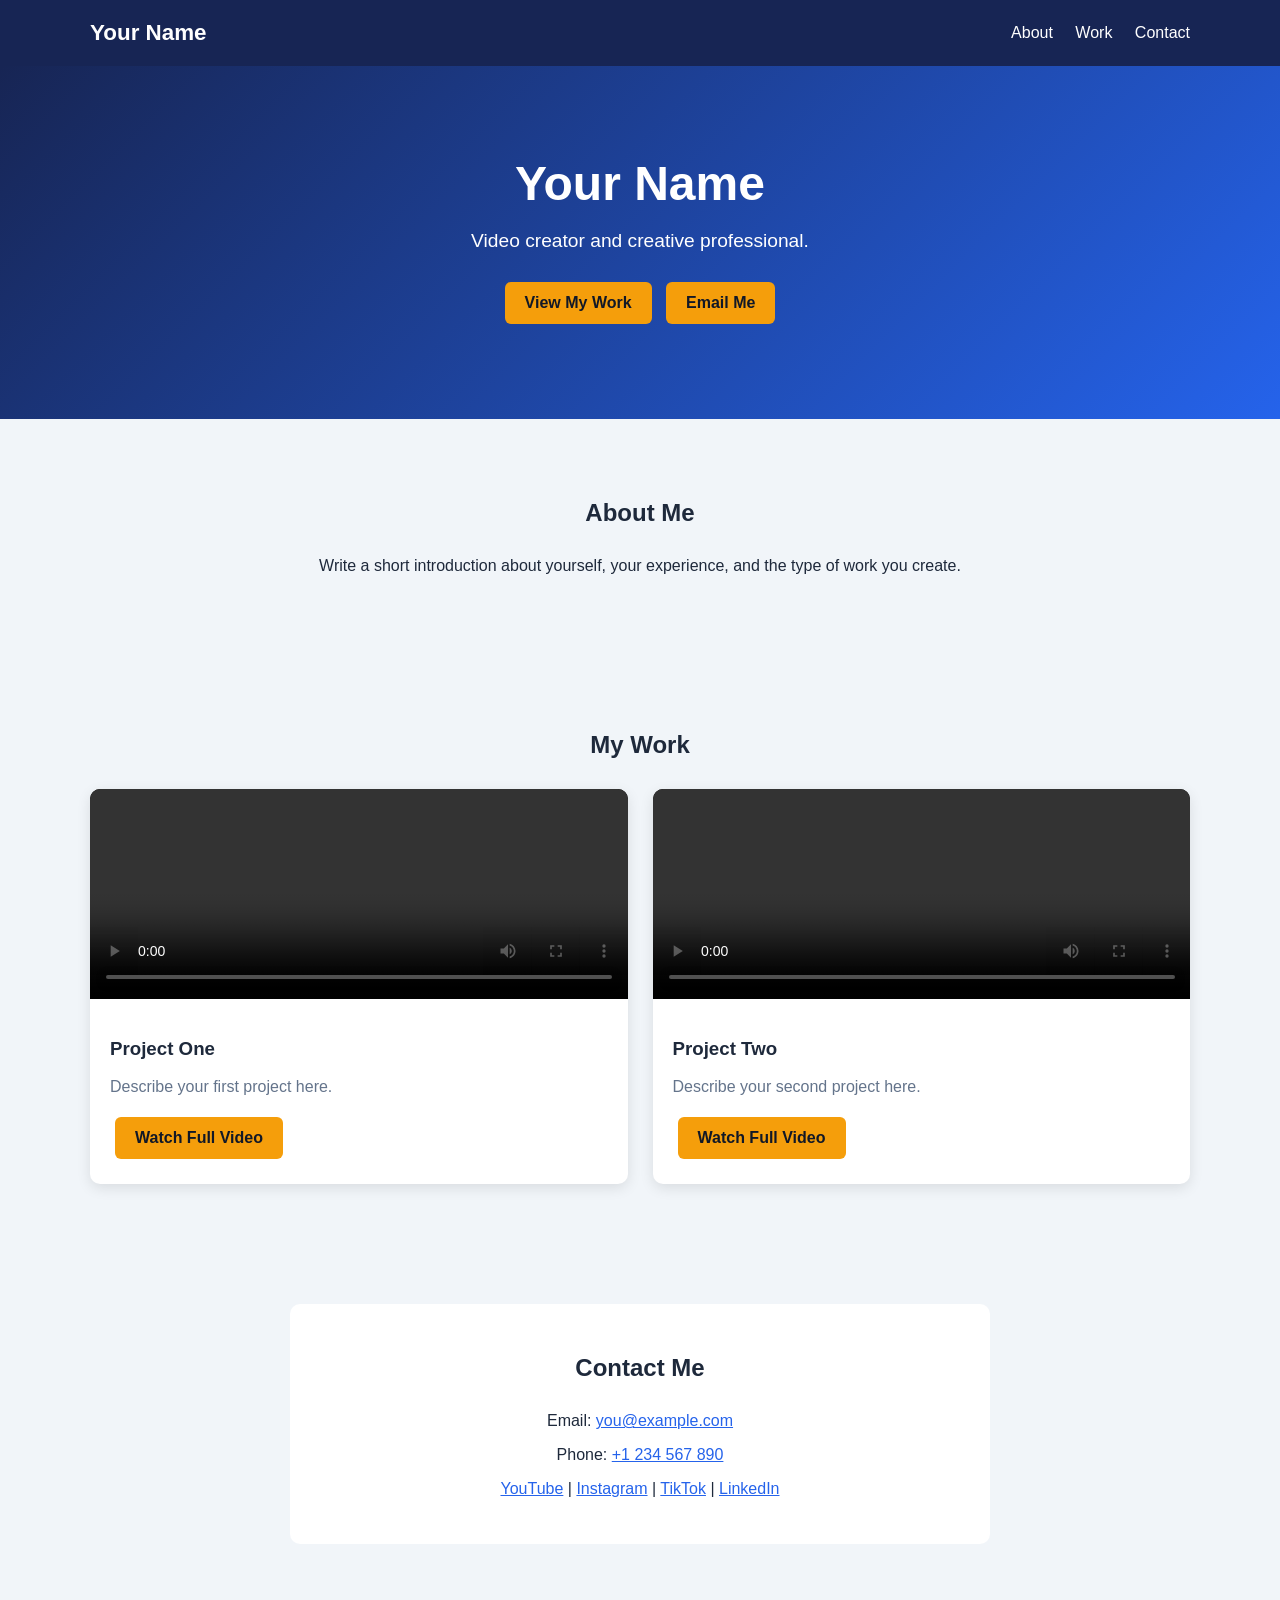
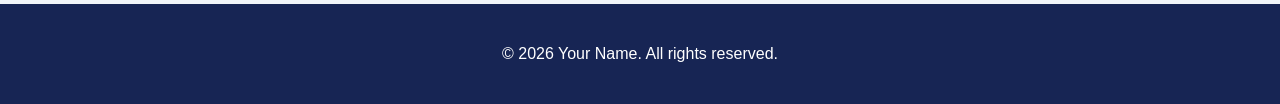
==== index.html @ c386c449 "Update index.html for portfolio layout and styles Added viewport meta tag and updated title for the " ====
<!DOCTYPE html>
<html lang="en">
<head>
  <meta charset="UTF-8">
  <meta name="viewport" content="width=device-width, initial-scale=1.0">

  <!-- Change the browser-tab title here -->
  <title>Your Name | Portfolio</title>

  <style>
    /* Change these colors to customize the website */
    :root {
      --dark: #172554;
      --blue: #2563eb;
      --gold: #f59e0b;
      --light: #f1f5f9;
      --white: #ffffff;
      --text: #1e293b;
    }

    /* Basic page setup */
    * {
      box-sizing: border-box;
    }

    body {
      margin: 0;
      font-family: Arial, sans-serif;
      background: var(--light);
      color: var(--text);
    }

    /* Main content width */
    .container {
      width: 90%;
      max-width: 1100px;
      margin: 0 auto;
    }

    /* Header and navigation */
    header {
      background: var(--dark);
      color: var(--white);
      padding: 20px 0;
    }

    .header-content {
      display: flex;
      justify-content: space-between;
      align-items: center;
      gap: 20px;
    }

    .logo {
      font-size: 1.4rem;
      font-weight: bold;
    }

    nav a {
      color: var(--white);
      text-decoration: none;
      margin-left: 18px;
    }

    nav a:hover {
      color: var(--gold);
    }

    /* Introductory hero section */
    .hero {
      background: linear-gradient(135deg, var(--dark), var(--blue));
      color: var(--white);
      text-align: center;
      padding: 90px 20px;
    }

    .hero h1 {
      font-size: 3rem;
      margin: 0 0 15px;
    }

    .hero p {
      font-size: 1.2rem;
      margin-bottom: 25px;
    }

    /* Reusable buttons */
    .button {
      display: inline-block;
      background: var(--gold);
      color: #111827;
      text-decoration: none;
      padding: 12px 20px;
      border-radius: 6px;
      font-weight: bold;
      margin: 5px;
    }

    .button:hover {
      opacity: 0.85;
    }

    /* General sections */
    section {
      padding: 60px 0;
    }

    h2 {
      text-align: center;
      margin-bottom: 30px;
    }

    /* About section */
    .about {
      max-width: 750px;
      margin: 0 auto;
      text-align: center;
    }

    /* Responsive project-card grid */
    .projects {
      display: grid;
      grid-template-columns: repeat(auto-fit, minmax(280px, 1fr));
      gap: 25px;
    }

    /* Individual project cards */
    .project-card {
      background: var(--white);
      border-radius: 10px;
      overflow: hidden;
      box-shadow: 0 4px 14px rgba(0, 0, 0, 0.1);
    }

    .project-card video {
      display: block;
      width: 100%;
      height: 210px;
      object-fit: cover;
      background: #000000;
    }

    .project-info {
      padding: 20px;
    }

    .project-info p {
      color: #64748b;
    }

    /* Contact section */
    .contact {
      max-width: 700px;
      margin: 0 auto;
      background: var(--white);
      padding: 30px;
      text-align: center;
      border-radius: 10px;
    }

    .contact a {
      color: var(--blue);
    }

    /* Footer */
    footer {
      background: var(--dark);
      color: var(--white);
      text-align: center;
      padding: 25px;
    }

    /* Mobile layout */
    @media (max-width: 650px) {
      .header-content {
        flex-direction: column;
      }

      nav a {
        margin: 0 7px;
      }

      .hero h1 {
        font-size: 2.2rem;
      }
    }
  </style>
</head>

<body>

  <!-- Website header -->
  <header>
    <div class="container header-content">
      <!-- Replace this with your name or business name -->
      <div class="logo">Your Name</div>

      <!-- These links jump to sections on this page -->
      <nav>
        <a href="#about">About</a>
        <a href="#work">Work</a>
        <a href="#contact">Contact</a>
      </nav>
    </div>
  </header>

  <!-- Main introduction -->
  <section class="hero">
    <div class="container">
      <!-- Replace this with your name -->
      <h1>Your Name</h1>

      <!-- Replace this with a description of your work -->
      <p>Video creator and creative professional.</p>

      <a class="button" href="#work">View My Work</a>
      <a class="button" href="mailto:you@example.com">Email Me</a>
    </div>
  </section>

  <!-- About section -->
  <section id="about">
    <div class="container">
      <h2>About Me</h2>

      <div class="about">
        <!-- Replace this paragraph with your biography -->
        <p>
          Write a short introduction about yourself, your experience,
          and the type of work you create.
        </p>
      </div>
    </div>
  </section>

  <!-- Portfolio section -->
  <section id="work">
    <div class="container">
      <h2>My Work</h2>

      <div class="projects">

        <!-- Project 1 -->
        <article class="project-card">
          <!--
            This expects a video at:
            videos/project-one.mp4

            Create a "videos" folder in your repository and upload
            your MP4 file there.
          -->
          <video controls preload="metadata">
            <source src="videos/project-one.mp4" type="video/mp4">
            Your browser does not support video playback.
          </video>

          <div class="project-info">
            <h3>Project One</h3>
            <p>Describe your first project here.</p>

            <!-- Replace this URL with the full video URL -->
            <a
              class="button"
              href="https://www.youtube.com/"
              target="_blank"
              rel="noopener noreferrer">
              Watch Full Video
            </a>
          </div>
        </article>

        <!-- Project 2 -->
        <article class="project-card">
          <video controls preload="metadata">
            <source src="videos/project-two.mp4" type="video/mp4">
            Your browser does not support video playback.
          </video>

          <div class="project-info">
            <h3>Project Two</h3>
            <p>Describe your second project here.</p>

            <a
              class="button"
              href="https://www.youtube.com/"
              target="_blank"
              rel="noopener noreferrer">
              Watch Full Video
            </a>
          </div>
        </article>

      </div>
    </div>
  </section>

  <!-- Contact and social-media section -->
  <section id="contact">
    <div class="container">
      <div class="contact">
        <h2>Contact Me</h2>

        <!-- Replace these details with your own -->
        <p>Email: <a href="mailto:you@example.com">you@example.com</a></p>
        <p>Phone: <a href="tel:+1234567890">+1 234 567 890</a></p>

        <!-- Replace each link with your own profile -->
        <p>
          <a href="https://www.youtube.com/" target="_blank">YouTube</a> |
          <a href="https://www.instagram.com/" target="_blank">Instagram</a> |
          <a href="https://www.tiktok.com/" target="_blank">TikTok</a> |
          <a href="https://www.linkedin.com/" target="_blank">LinkedIn</a>
        </p>
      </div>
    </div>
  </section>

  <!-- Website footer -->
  <footer>
    <p>&copy; 2026 Your Name. All rights reserved.</p>
  </footer>

</body>
</html>
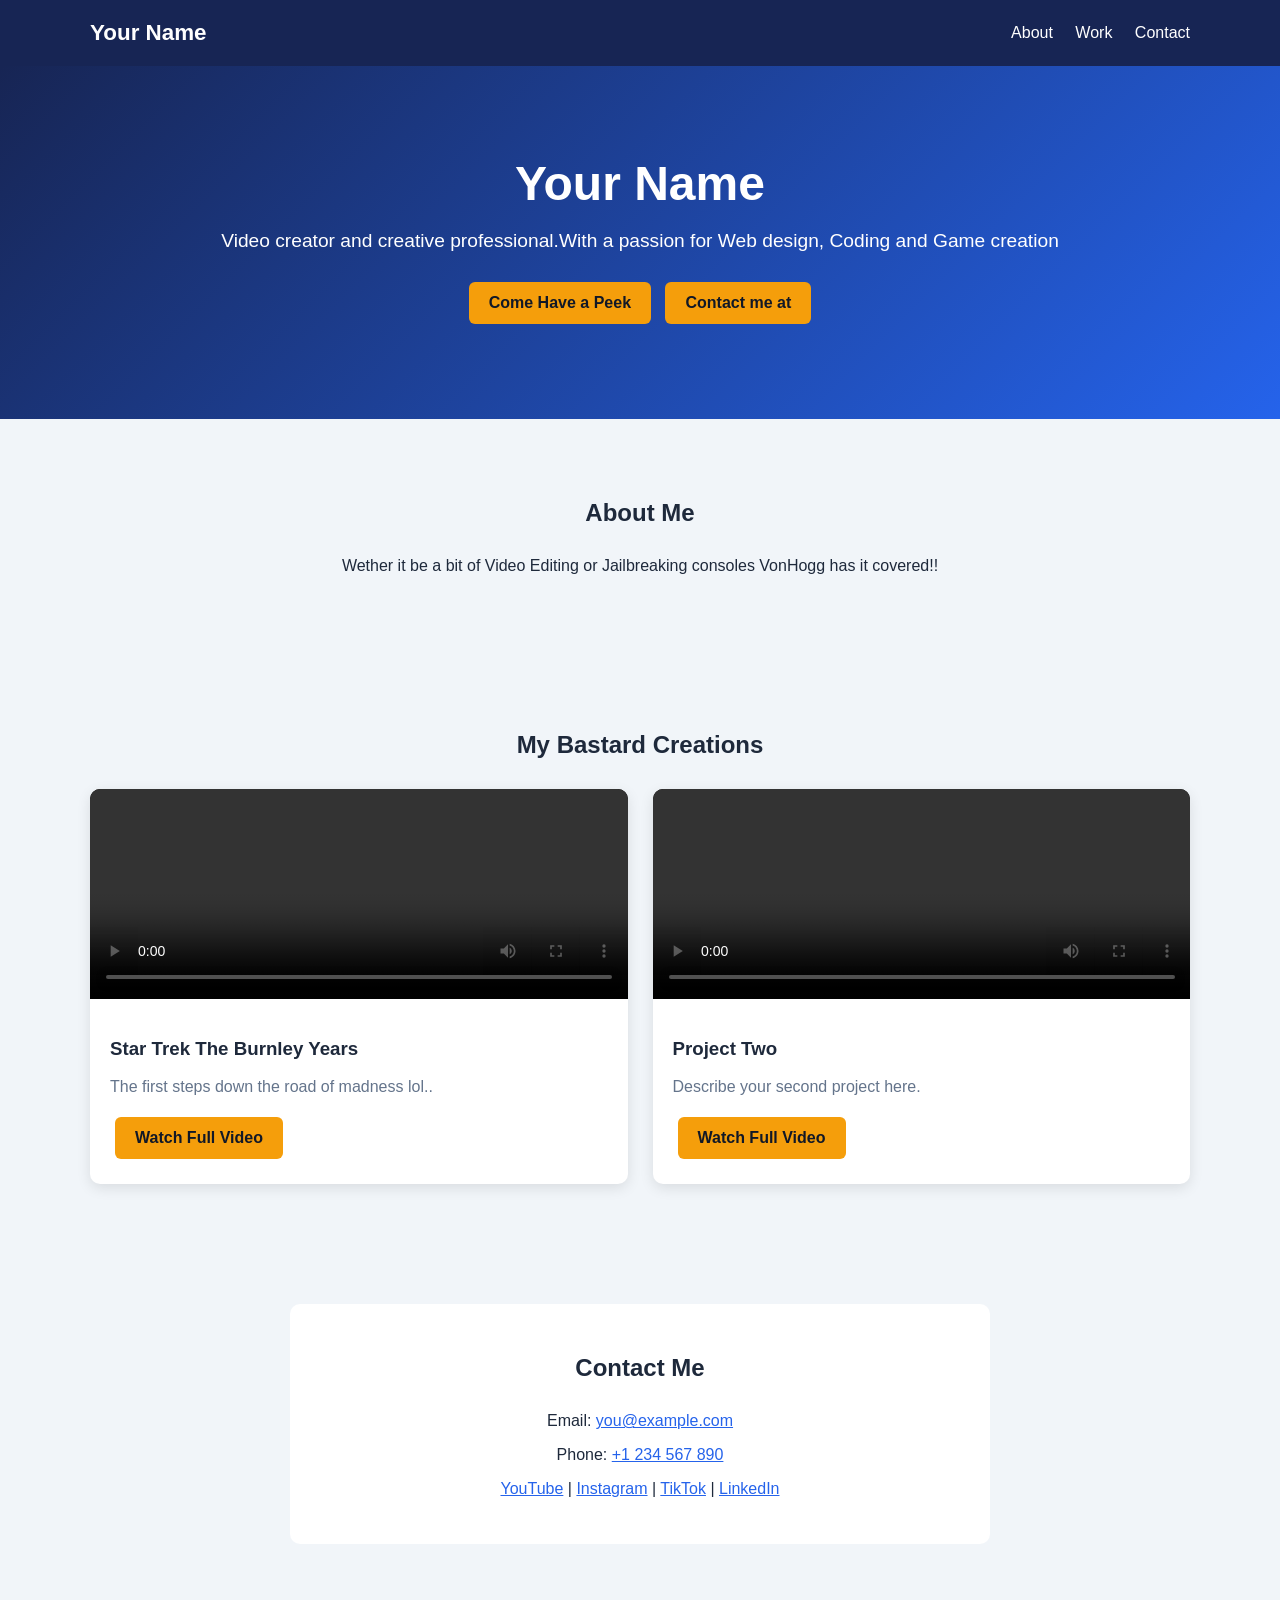
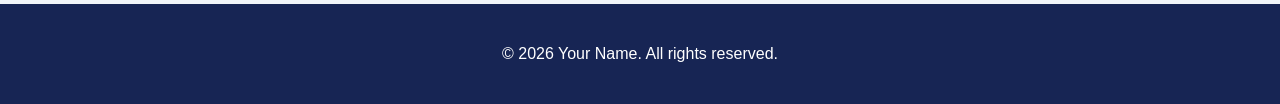
==== commit 215a4f1c: "Revise portfolio title and personal introduction Updated the title and content of the portfolio page" ====
--- a/index.html
+++ b/index.html
@@ -5,7 +5,7 @@
   <meta name="viewport" content="width=device-width, initial-scale=1.0">
 
   <!-- Change the browser-tab title here -->
-  <title>Your Name | Portfolio</title>
+  <title>VonHogg | I.T Generalist</title>
 
   <style>
     /* Change these colors to customize the website */
@@ -211,10 +211,10 @@
       <h1>Your Name</h1>
 
       <!-- Replace this with a description of your work -->
-      <p>Video creator and creative professional.</p>
-
-      <a class="button" href="#work">View My Work</a>
-      <a class="button" href="mailto:you@example.com">Email Me</a>
+      <p>Video creator and creative professional.With a passion for Web design, Coding and Game creation</p>
+
+      <a class="button" href="#work">Come Have a Peek</a>
+      <a class="button" href="mailto:you@example.com">Contact me at</a>
     </div>
   </section>
 
@@ -226,8 +226,7 @@
       <div class="about">
         <!-- Replace this paragraph with your biography -->
         <p>
-          Write a short introduction about yourself, your experience,
-          and the type of work you create.
+          Wether it be a bit of Video Editing or Jailbreaking consoles VonHogg has it covered!!
         </p>
       </div>
     </div>
@@ -236,7 +235,7 @@
   <!-- Portfolio section -->
   <section id="work">
     <div class="container">
-      <h2>My Work</h2>
+      <h2>My Bastard Creations</h2>
 
       <div class="projects">
 
@@ -255,10 +254,31 @@
           </video>
 
           <div class="project-info">
-            <h3>Project One</h3>
-            <p>Describe your first project here.</p>
+            <h3>Star Trek The Burnley Years</h3>
+            <p>The first steps down the road of madness lol..</p>
 
             <!-- Replace this URL with the full video URL -->
+            <a
+              class="button"
+              href="https://youtu.be/ONz1aYBQRJk?si=fLYwXPPbEnd7BM5D"
+              target="_blank"
+              rel="noopener noreferrer">
+              Watch Full Video
+            </a>
+          </div>
+        </article>
+
+        <!-- Project 2 -->
+        <article class="project-card">
+          <video controls preload="metadata">
+            <source src="videos/project-two.mp4" type="video/mp4">
+            Your browser does not support video playback.
+          </video>
+
+          <div class="project-info">
+            <h3>Project Two</h3>
+            <p>Describe your second project here.</p>
+
             <a
               class="button"
               href="https://www.youtube.com/"
@@ -269,27 +289,6 @@
           </div>
         </article>
 
-        <!-- Project 2 -->
-        <article class="project-card">
-          <video controls preload="metadata">
-            <source src="videos/project-two.mp4" type="video/mp4">
-            Your browser does not support video playback.
-          </video>
-
-          <div class="project-info">
-            <h3>Project Two</h3>
-            <p>Describe your second project here.</p>
-
-            <a
-              class="button"
-              href="https://www.youtube.com/"
-              target="_blank"
-              rel="noopener noreferrer">
-              Watch Full Video
-            </a>
-          </div>
-        </article>
-
       </div>
     </div>
   </section>
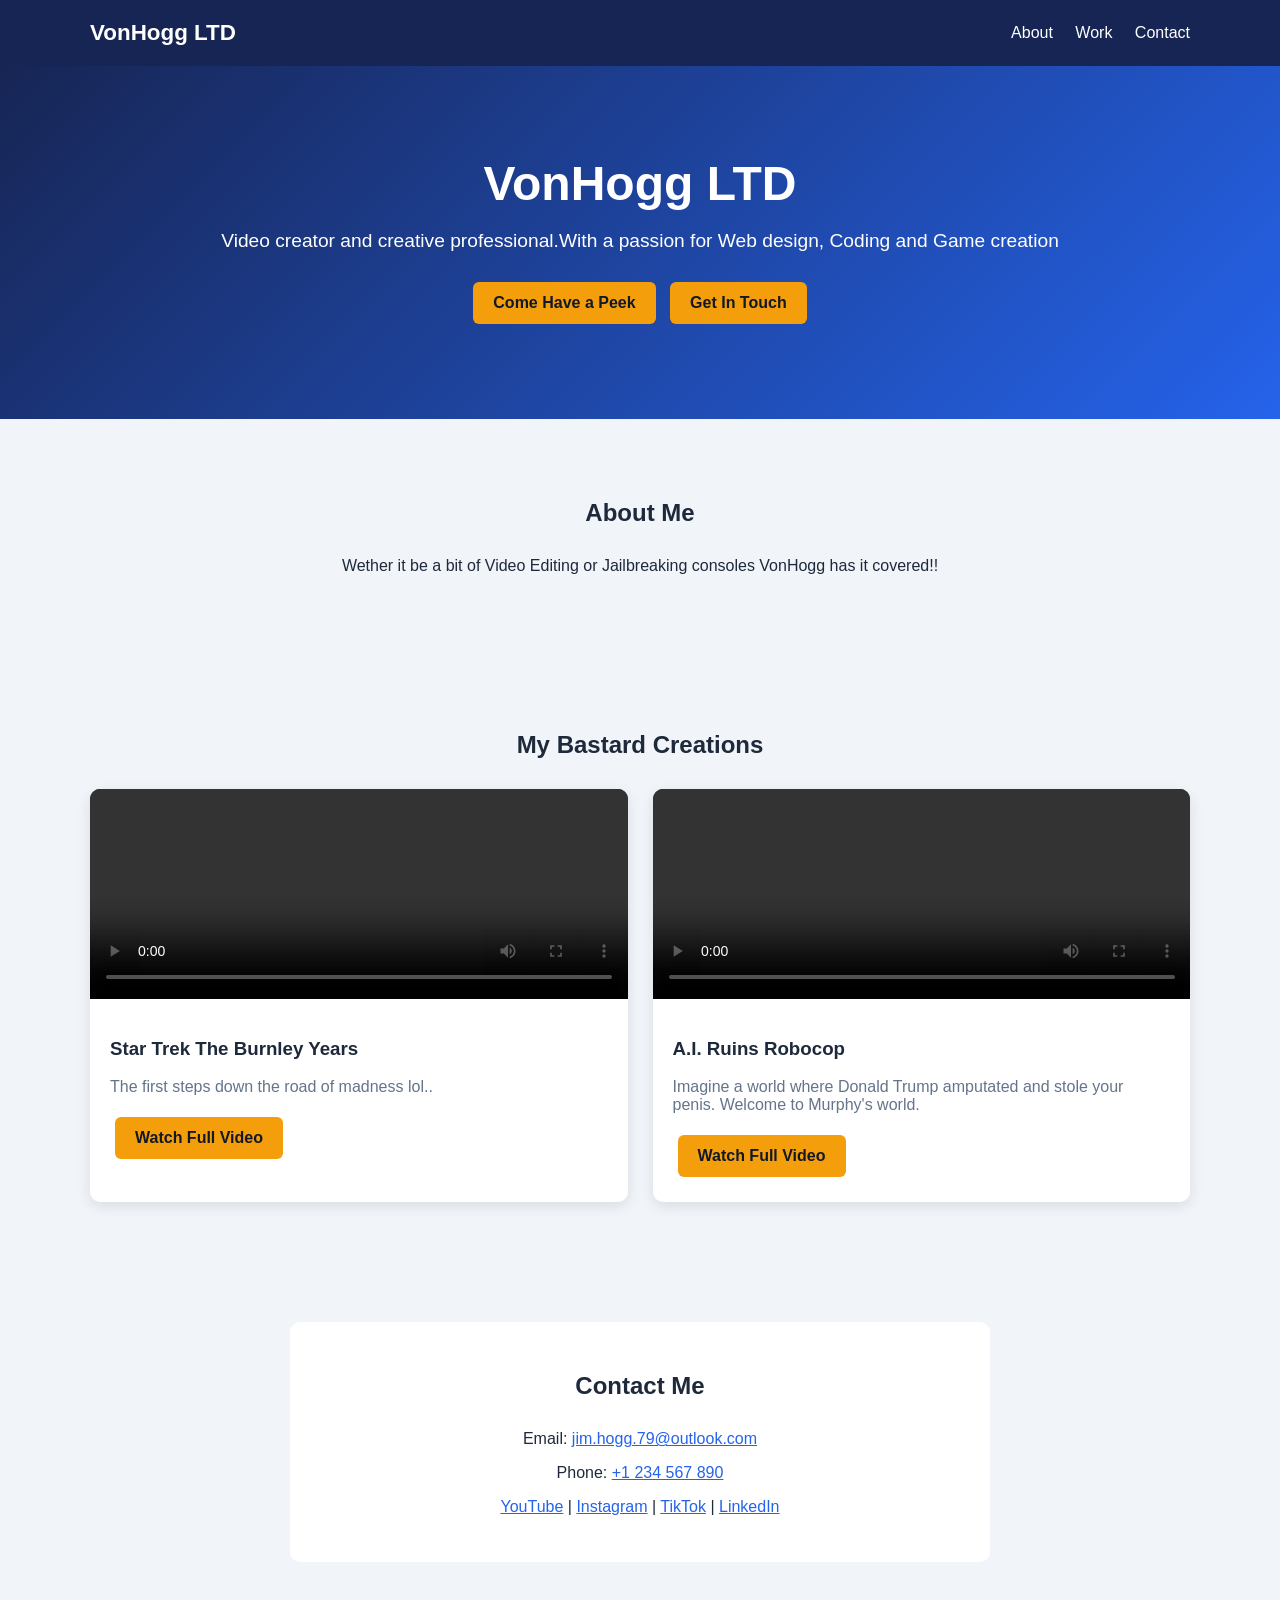
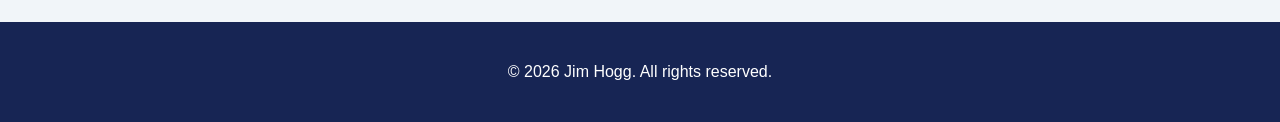
==== commit 978e9e1f: "Update index.html with new branding and contact info" ====
--- a/index.html
+++ b/index.html
@@ -193,7 +193,7 @@
   <header>
     <div class="container header-content">
       <!-- Replace this with your name or business name -->
-      <div class="logo">Your Name</div>
+      <div class="logo">VonHogg LTD</div>
 
       <!-- These links jump to sections on this page -->
       <nav>
@@ -208,13 +208,13 @@
   <section class="hero">
     <div class="container">
       <!-- Replace this with your name -->
-      <h1>Your Name</h1>
+      <h1>VonHogg LTD</h1>
 
       <!-- Replace this with a description of your work -->
       <p>Video creator and creative professional.With a passion for Web design, Coding and Game creation</p>
 
       <a class="button" href="#work">Come Have a Peek</a>
-      <a class="button" href="mailto:you@example.com">Contact me at</a>
+      <a class="button" href="jim.hogg.79@outlook.com">Get In Touch</a>
     </div>
   </section>
 
@@ -276,12 +276,12 @@
           </video>
 
           <div class="project-info">
-            <h3>Project Two</h3>
-            <p>Describe your second project here.</p>
+            <h3>A.I. Ruins Robocop</h3>
+            <p>Imagine a world where Donald Trump amputated and stole your penis. Welcome to Murphy's world.</p>
 
             <a
               class="button"
-              href="https://www.youtube.com/"
+              href="https://youtu.be/d3zw5Y49b-M?si=Q2JBuGczlEFcU2q3"
               target="_blank"
               rel="noopener noreferrer">
               Watch Full Video
@@ -300,12 +300,12 @@
         <h2>Contact Me</h2>
 
         <!-- Replace these details with your own -->
-        <p>Email: <a href="mailto:you@example.com">you@example.com</a></p>
+        <p>Email: <a href="mailto:you@example.com">jim.hogg.79@outlook.com</a></p>
         <p>Phone: <a href="tel:+1234567890">+1 234 567 890</a></p>
 
         <!-- Replace each link with your own profile -->
         <p>
-          <a href="https://www.youtube.com/" target="_blank">YouTube</a> |
+          <a href="https://www.youtube.com/@vonhoggltd3132" target="_blank">YouTube</a> |
           <a href="https://www.instagram.com/" target="_blank">Instagram</a> |
           <a href="https://www.tiktok.com/" target="_blank">TikTok</a> |
           <a href="https://www.linkedin.com/" target="_blank">LinkedIn</a>
@@ -316,7 +316,7 @@
 
   <!-- Website footer -->
   <footer>
-    <p>&copy; 2026 Your Name. All rights reserved.</p>
+    <p>&copy; 2026 Jim Hogg. All rights reserved.</p>
   </footer>
 
 </body>
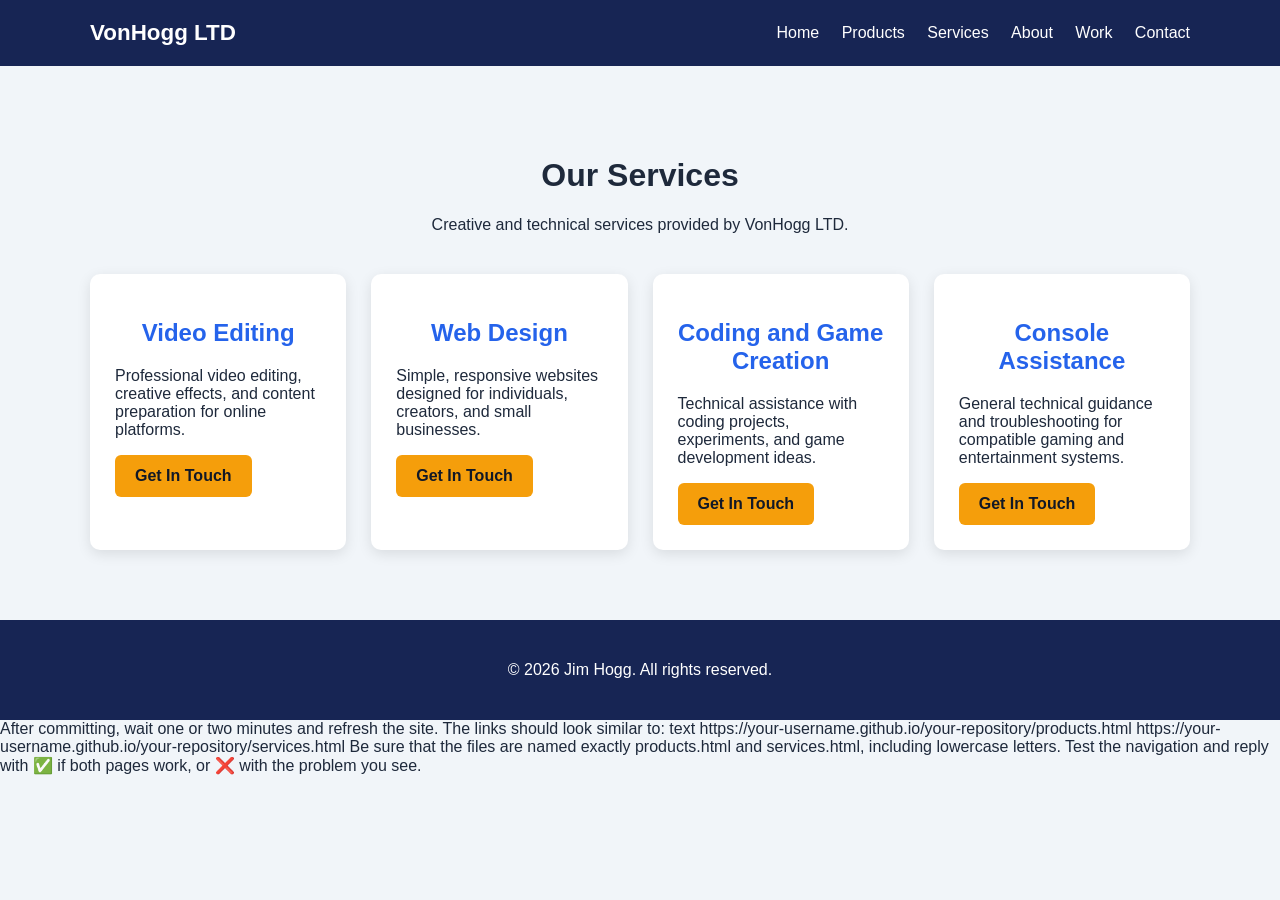
==== commit 20d02bd4: "Refactor index.html for services and navigation updates Updated the website title and modified the s" ====
--- a/index.html
+++ b/index.html
@@ -3,12 +3,9 @@
 <head>
   <meta charset="UTF-8">
   <meta name="viewport" content="width=device-width, initial-scale=1.0">
-
-  <!-- Change the browser-tab title here -->
-  <title>VonHogg | I.T Generalist</title>
+  <title>VonHogg | Services</title>
 
   <style>
-    /* Change these colors to customize the website */
     :root {
       --dark: #172554;
       --blue: #2563eb;
@@ -18,7 +15,6 @@
       --text: #1e293b;
     }
 
-    /* Basic page setup */
     * {
       box-sizing: border-box;
     }
@@ -30,14 +26,12 @@
       color: var(--text);
     }
 
-    /* Main content width */
     .container {
       width: 90%;
       max-width: 1100px;
       margin: 0 auto;
     }
 
-    /* Header and navigation */
     header {
       background: var(--dark);
       color: var(--white);
@@ -66,25 +60,33 @@
       color: var(--gold);
     }
 
-    /* Introductory hero section */
-    .hero {
-      background: linear-gradient(135deg, var(--dark), var(--blue));
-      color: var(--white);
-      text-align: center;
-      padding: 90px 20px;
+    main {
+      padding: 70px 0;
     }
 
-    .hero h1 {
-      font-size: 3rem;
-      margin: 0 0 15px;
+    h1,
+    h2 {
+      text-align: center;
     }
 
-    .hero p {
-      font-size: 1.2rem;
-      margin-bottom: 25px;
+    .cards {
+      display: grid;
+      grid-template-columns: repeat(auto-fit, minmax(250px, 1fr));
+      gap: 25px;
+      margin-top: 40px;
     }
 
-    /* Reusable buttons */
+    .card {
+      background: var(--white);
+      padding: 25px;
+      border-radius: 10px;
+      box-shadow: 0 4px 14px rgba(0, 0, 0, 0.1);
+    }
+
+    .card h2 {
+      color: var(--blue);
+    }
+
     .button {
       display: inline-block;
       background: var(--gold);
@@ -93,76 +95,8 @@
       padding: 12px 20px;
       border-radius: 6px;
       font-weight: bold;
-      margin: 5px;
     }
 
-    .button:hover {
-      opacity: 0.85;
-    }
-
-    /* General sections */
-    section {
-      padding: 60px 0;
-    }
-
-    h2 {
-      text-align: center;
-      margin-bottom: 30px;
-    }
-
-    /* About section */
-    .about {
-      max-width: 750px;
-      margin: 0 auto;
-      text-align: center;
-    }
-
-    /* Responsive project-card grid */
-    .projects {
-      display: grid;
-      grid-template-columns: repeat(auto-fit, minmax(280px, 1fr));
-      gap: 25px;
-    }
-
-    /* Individual project cards */
-    .project-card {
-      background: var(--white);
-      border-radius: 10px;
-      overflow: hidden;
-      box-shadow: 0 4px 14px rgba(0, 0, 0, 0.1);
-    }
-
-    .project-card video {
-      display: block;
-      width: 100%;
-      height: 210px;
-      object-fit: cover;
-      background: #000000;
-    }
-
-    .project-info {
-      padding: 20px;
-    }
-
-    .project-info p {
-      color: #64748b;
-    }
-
-    /* Contact section */
-    .contact {
-      max-width: 700px;
-      margin: 0 auto;
-      background: var(--white);
-      padding: 30px;
-      text-align: center;
-      border-radius: 10px;
-    }
-
-    .contact a {
-      color: var(--blue);
-    }
-
-    /* Footer */
     footer {
       background: var(--dark);
       color: var(--white);
@@ -170,154 +104,89 @@
       padding: 25px;
     }
 
-    /* Mobile layout */
     @media (max-width: 650px) {
       .header-content {
         flex-direction: column;
       }
 
       nav a {
-        margin: 0 7px;
-      }
-
-      .hero h1 {
-        font-size: 2.2rem;
+        margin: 0 6px;
       }
     }
   </style>
 </head>
 
 <body>
-
-  <!-- Website header -->
   <header>
     <div class="container header-content">
-      <!-- Replace this with your name or business name -->
       <div class="logo">VonHogg LTD</div>
 
-      <!-- These links jump to sections on this page -->
       <nav>
-        <a href="#about">About</a>
-        <a href="#work">Work</a>
-        <a href="#contact">Contact</a>
+        <a href="index.html">Home</a>
+        <a href="products.html">Products</a>
+        <a href="services.html">Services</a>
+        <a href="index.html#about">About</a>
+        <a href="index.html#work">Work</a>
+        <a href="index.html#contact">Contact</a>
       </nav>
     </div>
   </header>
 
-  <!-- Main introduction -->
-  <section class="hero">
-    <div class="container">
-      <!-- Replace this with your name -->
-      <h1>VonHogg LTD</h1>
+  <main class="container">
+    <h1>Our Services</h1>
+    <p style="text-align: center;">
+      Creative and technical services provided by VonHogg LTD.
+    </p>
 
-      <!-- Replace this with a description of your work -->
-      <p>Video creator and creative professional.With a passion for Web design, Coding and Game creation</p>
+    <div class="cards">
+      <article class="card">
+        <h2>Video Editing</h2>
+        <p>
+          Professional video editing, creative effects, and content preparation
+          for online platforms.
+        </p>
+        <a class="button" href="mailto:jim.hogg.79@outlook.com">Get In Touch</a>
+      </article>
 
-      <a class="button" href="#work">Come Have a Peek</a>
-      <a class="button" href="jim.hogg.79@outlook.com">Get In Touch</a>
+      <article class="card">
+        <h2>Web Design</h2>
+        <p>
+          Simple, responsive websites designed for individuals, creators, and
+          small businesses.
+        </p>
+        <a class="button" href="mailto:jim.hogg.79@outlook.com">Get In Touch</a>
+      </article>
+
+      <article class="card">
+        <h2>Coding and Game Creation</h2>
+        <p>
+          Technical assistance with coding projects, experiments, and game
+          development ideas.
+        </p>
+        <a class="button" href="mailto:jim.hogg.79@outlook.com">Get In Touch</a>
+      </article>
+
+      <article class="card">
+        <h2>Console Assistance</h2>
+        <p>
+          General technical guidance and troubleshooting for compatible gaming
+          and entertainment systems.
+        </p>
+        <a class="button" href="mailto:jim.hogg.79@outlook.com">Get In Touch</a>
+      </article>
     </div>
-  </section>
+  </main>
 
-  <!-- About section -->
-  <section id="about">
-    <div class="container">
-      <h2>About Me</h2>
-
-      <div class="about">
-        <!-- Replace this paragraph with your biography -->
-        <p>
-          Wether it be a bit of Video Editing or Jailbreaking consoles VonHogg has it covered!!
-        </p>
-      </div>
-    </div>
-  </section>
-
-  <!-- Portfolio section -->
-  <section id="work">
-    <div class="container">
-      <h2>My Bastard Creations</h2>
-
-      <div class="projects">
-
-        <!-- Project 1 -->
-        <article class="project-card">
-          <!--
-            This expects a video at:
-            videos/project-one.mp4
-
-            Create a "videos" folder in your repository and upload
-            your MP4 file there.
-          -->
-          <video controls preload="metadata">
-            <source src="videos/project-one.mp4" type="video/mp4">
-            Your browser does not support video playback.
-          </video>
-
-          <div class="project-info">
-            <h3>Star Trek The Burnley Years</h3>
-            <p>The first steps down the road of madness lol..</p>
-
-            <!-- Replace this URL with the full video URL -->
-            <a
-              class="button"
-              href="https://youtu.be/ONz1aYBQRJk?si=fLYwXPPbEnd7BM5D"
-              target="_blank"
-              rel="noopener noreferrer">
-              Watch Full Video
-            </a>
-          </div>
-        </article>
-
-        <!-- Project 2 -->
-        <article class="project-card">
-          <video controls preload="metadata">
-            <source src="videos/project-two.mp4" type="video/mp4">
-            Your browser does not support video playback.
-          </video>
-
-          <div class="project-info">
-            <h3>A.I. Ruins Robocop</h3>
-            <p>Imagine a world where Donald Trump amputated and stole your penis. Welcome to Murphy's world.</p>
-
-            <a
-              class="button"
-              href="https://youtu.be/d3zw5Y49b-M?si=Q2JBuGczlEFcU2q3"
-              target="_blank"
-              rel="noopener noreferrer">
-              Watch Full Video
-            </a>
-          </div>
-        </article>
-
-      </div>
-    </div>
-  </section>
-
-  <!-- Contact and social-media section -->
-  <section id="contact">
-    <div class="container">
-      <div class="contact">
-        <h2>Contact Me</h2>
-
-        <!-- Replace these details with your own -->
-        <p>Email: <a href="mailto:you@example.com">jim.hogg.79@outlook.com</a></p>
-        <p>Phone: <a href="tel:+1234567890">+1 234 567 890</a></p>
-
-        <!-- Replace each link with your own profile -->
-        <p>
-          <a href="https://www.youtube.com/@vonhoggltd3132" target="_blank">YouTube</a> |
-          <a href="https://www.instagram.com/" target="_blank">Instagram</a> |
-          <a href="https://www.tiktok.com/" target="_blank">TikTok</a> |
-          <a href="https://www.linkedin.com/" target="_blank">LinkedIn</a>
-        </p>
-      </div>
-    </div>
-  </section>
-
-  <!-- Website footer -->
   <footer>
     <p>&copy; 2026 Jim Hogg. All rights reserved.</p>
   </footer>
-
 </body>
 </html>
+After committing, wait one or two minutes and refresh the site. The links should look similar to:
+
+text
+
+
+https://your-username.github.io/your-repository/products.html
+https://your-username.github.io/your-repository/services.html
+Be sure that the files are named exactly products.html and services.html, including lowercase letters. Test the navigation and reply with ✅ if both pages work, or ❌ with the problem you see.
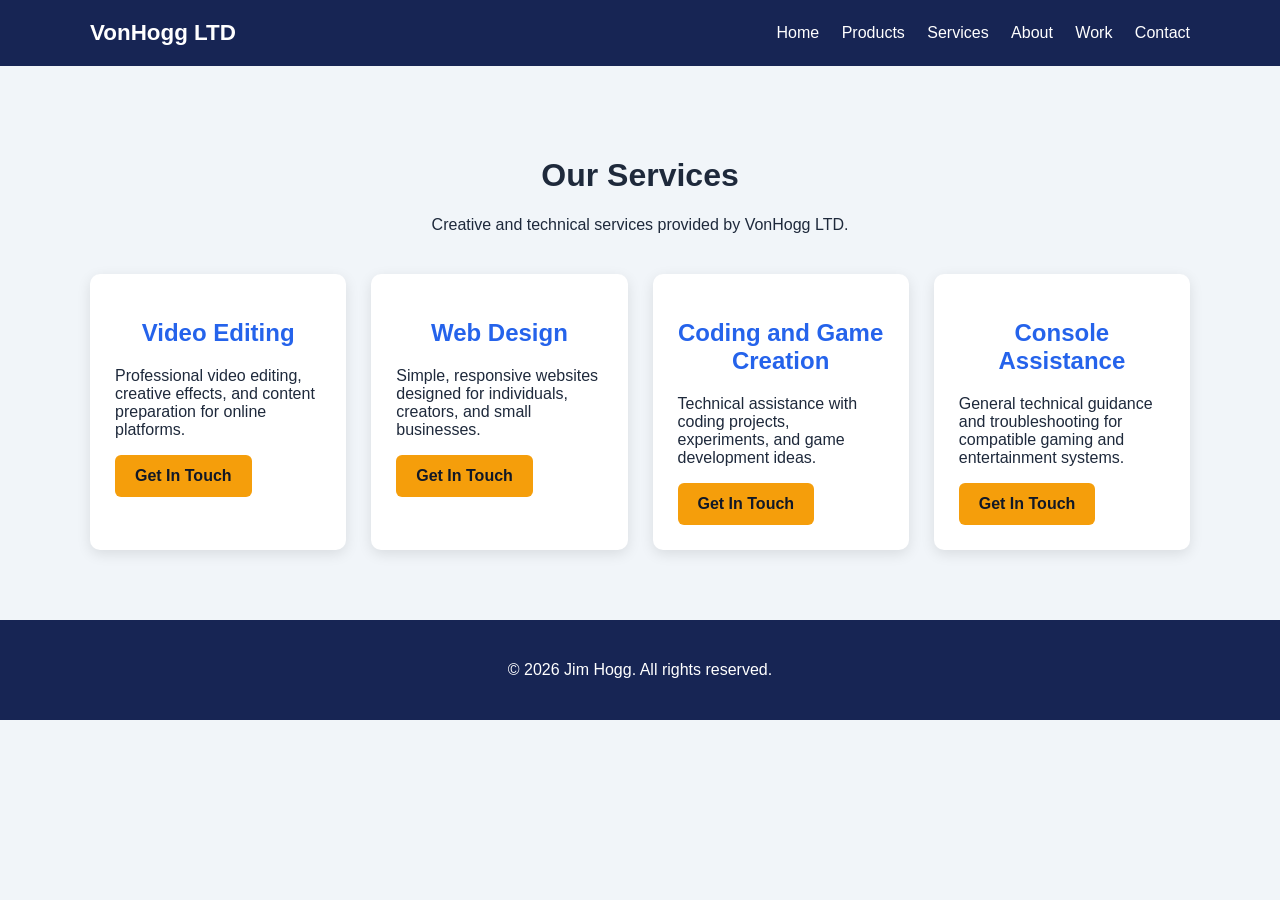
==== commit 22fbdef7: "Remove outdated commit instructions from index.html Removed instructions for committing and testing " ====
--- a/index.html
+++ b/index.html
@@ -182,11 +182,4 @@
   </footer>
 </body>
 </html>
-After committing, wait one or two minutes and refresh the site. The links should look similar to:
 
-text
-
-
-https://your-username.github.io/your-repository/products.html
-https://your-username.github.io/your-repository/services.html
-Be sure that the files are named exactly products.html and services.html, including lowercase letters. Test the navigation and reply with ✅ if both pages work, or ❌ with the problem you see.
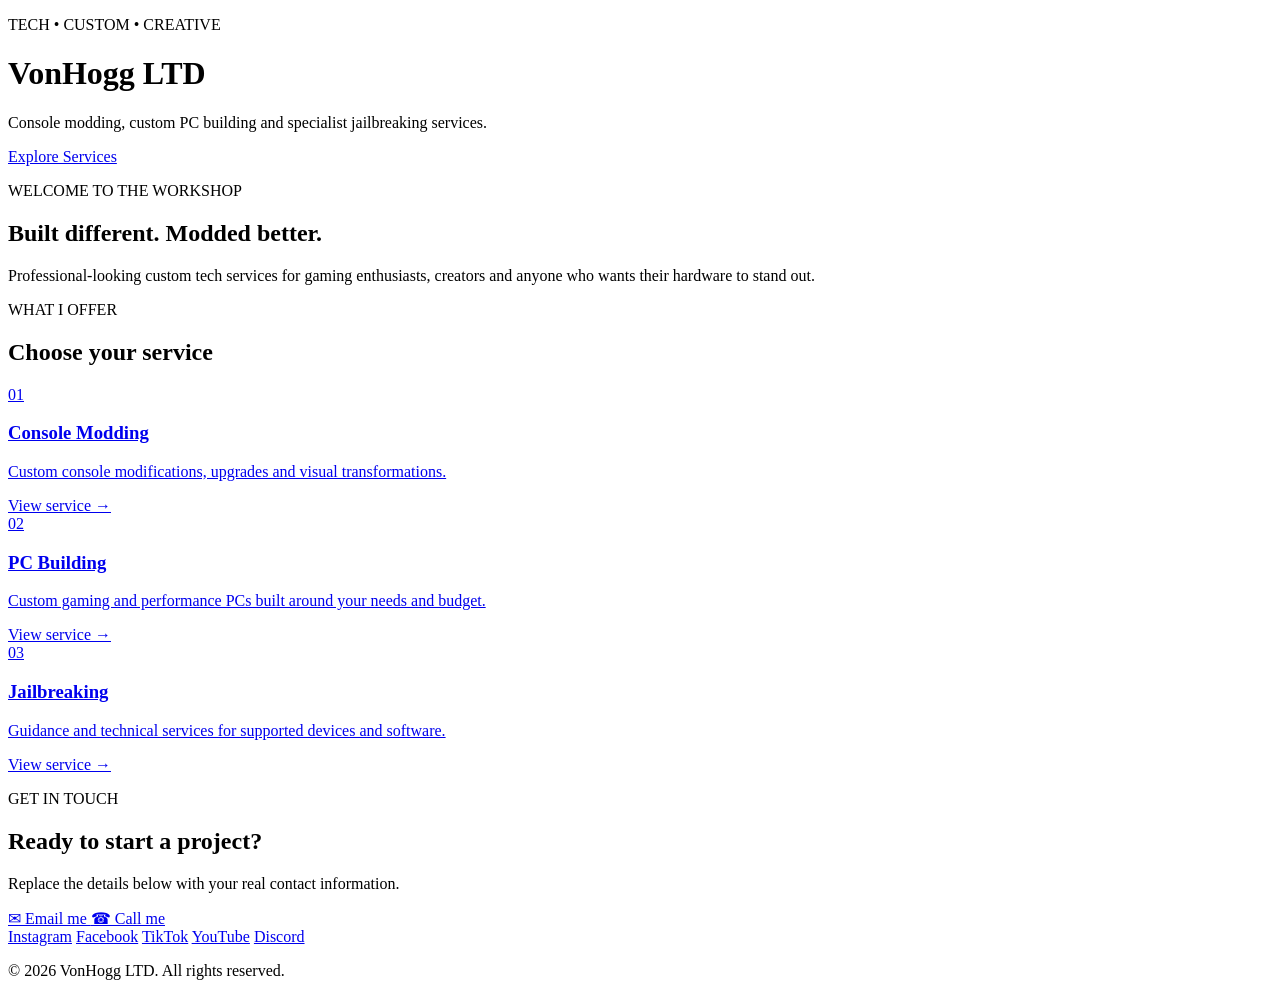
==== commit af3d7843: "Update index.html with new meta tags and content" ====
--- a/index.html
+++ b/index.html
@@ -1,185 +1,102 @@
 <!DOCTYPE html>
 <html lang="en">
 <head>
-  <meta charset="UTF-8">
-  <meta name="viewport" content="width=device-width, initial-scale=1.0">
-  <title>VonHogg | Services</title>
+    <meta charset="UTF-8">
+    <meta name="viewport" content="width=device-width, initial-scale=1.0">
+    <meta name="description" content="VonHogg LTD - Console modding, PC building and jailbreaking services.">
+    <title>VonHogg LTD | Modding, PCs & Jailbreaking</title>
+    <link rel="stylesheet" href="style.css">
+</head>
+<body>
 
-  <style>
-    :root {
-      --dark: #172554;
-      --blue: #2563eb;
-      --gold: #f59e0b;
-      --light: #f1f5f9;
-      --white: #ffffff;
-      --text: #1e293b;
-    }
+    <header class="hero">
+        <div class="hero-overlay">
+            <p class="eyebrow">TECH • CUSTOM • CREATIVE</p>
+            <h1>VonHogg <span>LTD</span></h1>
+            <p class="hero-text">
+                Console modding, custom PC building and specialist jailbreaking services.
+            </p>
+            <a class="main-button" href="#services">Explore Services</a>
+        </div>
+    </header>
 
-    * {
-      box-sizing: border-box;
-    }
+    <main>
+        <section class="intro">
+            <p class="eyebrow">WELCOME TO THE WORKSHOP</p>
+            <h2>Built different. Modded better.</h2>
+            <p>
+                Professional-looking custom tech services for gaming enthusiasts,
+                creators and anyone who wants their hardware to stand out.
+            </p>
+        </section>
 
-    body {
-      margin: 0;
-      font-family: Arial, sans-serif;
-      background: var(--light);
-      color: var(--text);
-    }
+        <section id="services" class="services-section">
+            <p class="eyebrow">WHAT I OFFER</p>
+            <h2>Choose your service</h2>
 
-    .container {
-      width: 90%;
-      max-width: 1100px;
-      margin: 0 auto;
-    }
+            <div class="service-grid">
 
-    header {
-      background: var(--dark);
-      color: var(--white);
-      padding: 20px 0;
-    }
+                <a class="service-card console-card" href="console-modding.html">
+                    <div class="card-content">
+                        <span class="card-number">01</span>
+                        <h3>Console Modding</h3>
+                        <p>Custom console modifications, upgrades and visual transformations.</p>
+                        <span class="card-link">View service →</span>
+                    </div>
+                </a>
 
-    .header-content {
-      display: flex;
-      justify-content: space-between;
-      align-items: center;
-      gap: 20px;
-    }
+                <a class="service-card pc-card" href="pc-building.html">
+                    <div class="card-content">
+                        <span class="card-number">02</span>
+                        <h3>PC Building</h3>
+                        <p>Custom gaming and performance PCs built around your needs and budget.</p>
+                        <span class="card-link">View service →</span>
+                    </div>
+                </a>
 
-    .logo {
-      font-size: 1.4rem;
-      font-weight: bold;
-    }
+                <a class="service-card jailbreak-card" href="jailbreaking.html">
+                    <div class="card-content">
+                        <span class="card-number">03</span>
+                        <h3>Jailbreaking</h3>
+                        <p>Guidance and technical services for supported devices and software.</p>
+                        <span class="card-link">View service →</span>
+                    </div>
+                </a>
 
-    nav a {
-      color: var(--white);
-      text-decoration: none;
-      margin-left: 18px;
-    }
+            </div>
+        </section>
 
-    nav a:hover {
-      color: var(--gold);
-    }
+        <section class="contact-section" id="contact">
+            <p class="eyebrow">GET IN TOUCH</p>
+            <h2>Ready to start a project?</h2>
+            <p>
+                Replace the details below with your real contact information.
+            </p>
 
-    main {
-      padding: 70px 0;
-    }
+            <div class="contact-buttons">
+                <a class="contact-button" href="mailto:your-email@example.com">
+                    ✉ Email me
+                </a>
 
-    h1,
-    h2 {
-      text-align: center;
-    }
+                <a class="contact-button" href="tel:+440000000000">
+                    ☎ Call me
+                </a>
+            </div>
 
-    .cards {
-      display: grid;
-      grid-template-columns: repeat(auto-fit, minmax(250px, 1fr));
-      gap: 25px;
-      margin-top: 40px;
-    }
+            <div class="social-links">
+                <a href="#" aria-label="Instagram">Instagram</a>
+                <a href="#" aria-label="Facebook">Facebook</a>
+                <a href="#" aria-label="TikTok">TikTok</a>
+                <a href="#" aria-label="YouTube">YouTube</a>
+                <a href="#" aria-label="Discord">Discord</a>
+            </div>
+        </section>
+    </main>
 
-    .card {
-      background: var(--white);
-      padding: 25px;
-      border-radius: 10px;
-      box-shadow: 0 4px 14px rgba(0, 0, 0, 0.1);
-    }
+    <footer>
+        <p>© 2026 VonHogg LTD. All rights reserved.</p>
+    </footer>
 
-    .card h2 {
-      color: var(--blue);
-    }
-
-    .button {
-      display: inline-block;
-      background: var(--gold);
-      color: #111827;
-      text-decoration: none;
-      padding: 12px 20px;
-      border-radius: 6px;
-      font-weight: bold;
-    }
-
-    footer {
-      background: var(--dark);
-      color: var(--white);
-      text-align: center;
-      padding: 25px;
-    }
-
-    @media (max-width: 650px) {
-      .header-content {
-        flex-direction: column;
-      }
-
-      nav a {
-        margin: 0 6px;
-      }
-    }
-  </style>
-</head>
-
-<body>
-  <header>
-    <div class="container header-content">
-      <div class="logo">VonHogg LTD</div>
-
-      <nav>
-        <a href="index.html">Home</a>
-        <a href="products.html">Products</a>
-        <a href="services.html">Services</a>
-        <a href="index.html#about">About</a>
-        <a href="index.html#work">Work</a>
-        <a href="index.html#contact">Contact</a>
-      </nav>
-    </div>
-  </header>
-
-  <main class="container">
-    <h1>Our Services</h1>
-    <p style="text-align: center;">
-      Creative and technical services provided by VonHogg LTD.
-    </p>
-
-    <div class="cards">
-      <article class="card">
-        <h2>Video Editing</h2>
-        <p>
-          Professional video editing, creative effects, and content preparation
-          for online platforms.
-        </p>
-        <a class="button" href="mailto:jim.hogg.79@outlook.com">Get In Touch</a>
-      </article>
-
-      <article class="card">
-        <h2>Web Design</h2>
-        <p>
-          Simple, responsive websites designed for individuals, creators, and
-          small businesses.
-        </p>
-        <a class="button" href="mailto:jim.hogg.79@outlook.com">Get In Touch</a>
-      </article>
-
-      <article class="card">
-        <h2>Coding and Game Creation</h2>
-        <p>
-          Technical assistance with coding projects, experiments, and game
-          development ideas.
-        </p>
-        <a class="button" href="mailto:jim.hogg.79@outlook.com">Get In Touch</a>
-      </article>
-
-      <article class="card">
-        <h2>Console Assistance</h2>
-        <p>
-          General technical guidance and troubleshooting for compatible gaming
-          and entertainment systems.
-        </p>
-        <a class="button" href="mailto:jim.hogg.79@outlook.com">Get In Touch</a>
-      </article>
-    </div>
-  </main>
-
-  <footer>
-    <p>&copy; 2026 Jim Hogg. All rights reserved.</p>
-  </footer>
 </body>
 </html>
 
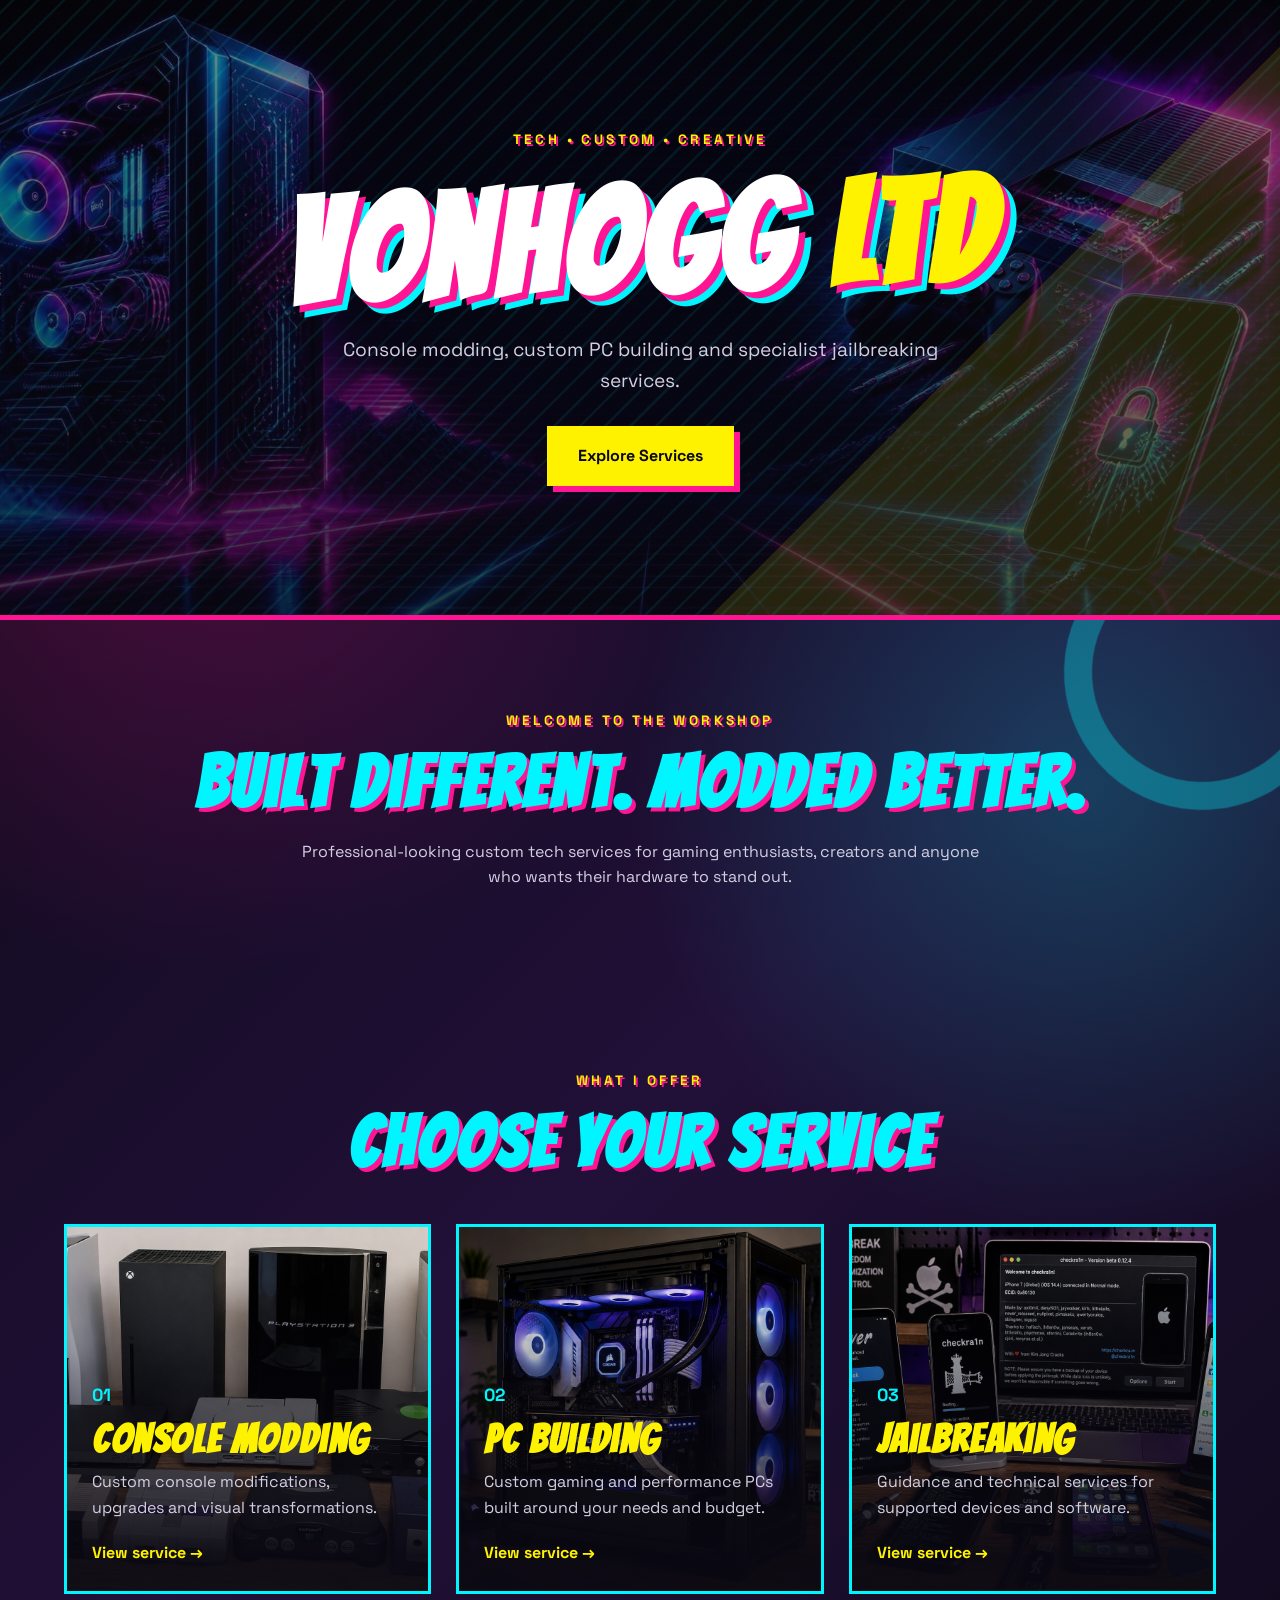
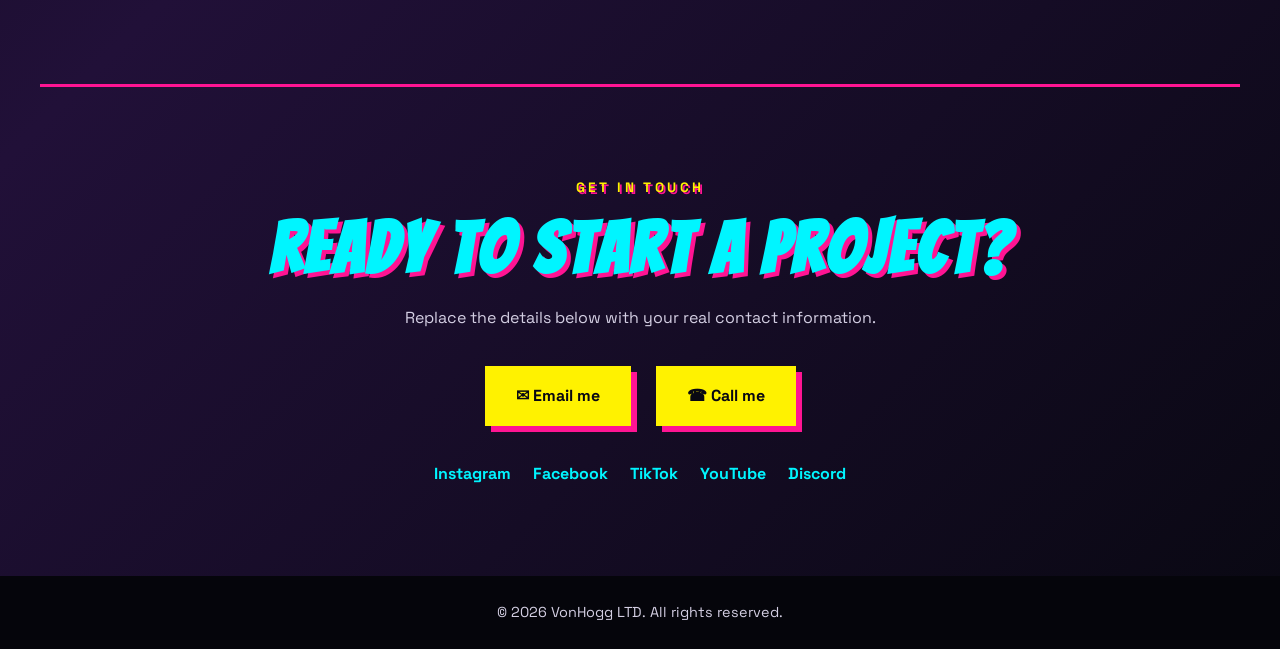
==== commit 17803961: "Update contact information and YouTube link" ====
--- a/index.html
+++ b/index.html
@@ -74,11 +74,11 @@
             </p>
 
             <div class="contact-buttons">
-                <a class="contact-button" href="mailto:your-email@example.com">
+                <a class="contact-button" href="mailto:jim.hogg.79@outlook.com">
                     ✉ Email me
                 </a>
 
-                <a class="contact-button" href="tel:+440000000000">
+                <a class="contact-button" href="tel:+447510934909">
                     ☎ Call me
                 </a>
             </div>
@@ -87,7 +87,7 @@
                 <a href="#" aria-label="Instagram">Instagram</a>
                 <a href="#" aria-label="Facebook">Facebook</a>
                 <a href="#" aria-label="TikTok">TikTok</a>
-                <a href="#" aria-label="YouTube">YouTube</a>
+                <a href="www.youtube.com/@vonhoggltd3132" aria-label="YouTube">YouTube</a>
                 <a href="#" aria-label="Discord">Discord</a>
             </div>
         </section>
--- a/style.css
+++ b/style.css
@@ -0,0 +1,311 @@
+
+@import url('https://fonts.googleapis.com/css2?family=Bangers&family=Space+Grotesk:wght@400;500;600;700&display=swap');
+
+:root {
+    --black: #090812;
+    --dark-purple: #17102c;
+    --pink: #ff1493;
+    --cyan: #00f5ff;
+    --yellow: #fff200;
+    --green: #7dff00;
+    --white: #ffffff;
+    --muted: #d4cfe3;
+}
+
+* {
+    box-sizing: border-box;
+    margin: 0;
+    padding: 0;
+}
+
+html {
+    scroll-behavior: smooth;
+}
+
+body {
+    color: var(--white);
+    background:
+        radial-gradient(circle at 15% 20%, rgba(255, 20, 147, 0.25), transparent 25%),
+        radial-gradient(circle at 85% 35%, rgba(0, 245, 255, 0.2), transparent 25%),
+        linear-gradient(135deg, #090812, #211038 50%, #090812);
+    font-family: "Space Grotesk", Arial, sans-serif;
+    line-height: 1.6;
+    min-height: 100vh;
+}
+
+/* Graffiti-style decorative background */
+body::before,
+body::after {
+    content: "";
+    position: fixed;
+    z-index: -1;
+    pointer-events: none;
+    opacity: 0.3;
+}
+
+body::before {
+    width: 320px;
+    height: 320px;
+    top: 10%;
+    left: -100px;
+    border: 35px solid var(--pink);
+    transform: rotate(25deg);
+    filter: blur(1px);
+}
+
+body::after {
+    width: 220px;
+    height: 220px;
+    right: -60px;
+    bottom: 10%;
+    border: 28px solid var(--cyan);
+    border-radius: 50%;
+    transform: rotate(-20deg);
+}
+
+.hero {
+    min-height: 620px;
+    display: flex;
+    align-items: center;
+    justify-content: center;
+    text-align: center;
+    padding: 40px 20px;
+    background:
+        linear-gradient(rgba(9, 8, 18, 0.45), rgba(9, 8, 18, 0.8)),
+        url("images/header.jpg") center/cover no-repeat;
+    border-bottom: 5px solid var(--pink);
+    position: relative;
+}
+
+.hero::after {
+    content: "";
+    position: absolute;
+    inset: 0;
+    background-image:
+        linear-gradient(135deg, transparent 70%, rgba(255, 242, 0, 0.12) 70%),
+        repeating-linear-gradient(
+            -45deg,
+            transparent 0 15px,
+            rgba(0, 245, 255, 0.08) 16px 18px
+        );
+    pointer-events: none;
+}
+
+.hero-overlay {
+    max-width: 900px;
+    position: relative;
+    z-index: 1;
+}
+
+.eyebrow {
+    color: var(--yellow);
+    font-size: 0.85rem;
+    font-weight: 700;
+    letter-spacing: 0.25em;
+    text-transform: uppercase;
+    text-shadow: 2px 2px 0 var(--pink);
+}
+
+h1,
+h2,
+h3 {
+    font-family: "Bangers", Impact, sans-serif;
+    letter-spacing: 0.04em;
+    line-height: 1;
+}
+
+h1 {
+    color: var(--white);
+    font-size: clamp(4rem, 13vw, 9rem);
+    margin: 20px 0;
+    text-shadow:
+        6px 6px 0 var(--pink),
+        11px 11px 0 var(--cyan);
+    transform: rotate(-2deg);
+}
+
+h1 span {
+    color: var(--yellow);
+}
+
+h2 {
+    color: var(--cyan);
+    font-size: clamp(2.5rem, 6vw, 4.5rem);
+    margin: 15px 0 20px;
+    text-shadow: 4px 4px 0 var(--pink);
+}
+
+h3 {
+    color: var(--yellow);
+    font-size: 2.5rem;
+    margin: 10px 0;
+}
+
+.hero-text {
+    color: var(--muted);
+    font-size: 1.2rem;
+    margin: 0 auto 30px;
+    max-width: 650px;
+}
+
+.main-button,
+.contact-button {
+    display: inline-block;
+    padding: 14px 28px;
+    border: 3px solid var(--yellow);
+    color: var(--black);
+    background: var(--yellow);
+    box-shadow: 6px 6px 0 var(--pink);
+    font-weight: 700;
+    text-decoration: none;
+    transition: 0.2s ease;
+}
+
+.main-button:hover,
+.contact-button:hover {
+    color: var(--white);
+    background: var(--pink);
+    border-color: var(--cyan);
+    box-shadow: 6px 6px 0 var(--cyan);
+    transform: translate(-2px, -2px);
+}
+
+.intro,
+.services-section,
+.contact-section {
+    max-width: 1200px;
+    margin: auto;
+    padding: 90px 24px;
+    text-align: center;
+}
+
+.intro p:not(.eyebrow),
+.contact-section p:not(.eyebrow) {
+    color: var(--muted);
+    max-width: 700px;
+    margin: auto;
+}
+
+.service-grid {
+    display: grid;
+    grid-template-columns: repeat(3, 1fr);
+    gap: 25px;
+    margin-top: 45px;
+}
+
+.service-card {
+    min-height: 370px;
+    display: flex;
+    align-items: flex-end;
+    color: var(--white);
+    text-align: left;
+    text-decoration: none;
+    overflow: hidden;
+    border: 3px solid var(--cyan);
+    background-position: center;
+    background-size: cover;
+    position: relative;
+    transition: 0.25s ease;
+}
+
+.service-card::before {
+    content: "";
+    position: absolute;
+    inset: 0;
+    background: linear-gradient(transparent 10%, rgba(9, 8, 18, 0.95) 90%);
+}
+
+.service-card:hover {
+    transform: translateY(-10px) rotate(-1deg);
+    border-color: var(--yellow);
+    box-shadow: 10px 10px 0 var(--pink);
+}
+
+.console-card {
+    background-image: url("images/console-modding.jpg"),
+        linear-gradient(135deg, #ff1493, #7020ff);
+}
+
+.pc-card {
+    background-image: url("images/pc-building.jpg"),
+        linear-gradient(135deg, #00f5ff, #164dff);
+}
+
+.jailbreak-card {
+    background-image: url("images/jailbreaking.jpg"),
+        linear-gradient(135deg, #7dff00, #00a878);
+}
+
+.card-content {
+    padding: 25px;
+    position: relative;
+    z-index: 1;
+}
+
+.card-number {
+    color: var(--cyan);
+    font-size: 1.1rem;
+    font-weight: 700;
+}
+
+.card-content p {
+    color: var(--muted);
+    margin-bottom: 20px;
+}
+
+.card-link {
+    color: var(--yellow);
+    font-weight: 700;
+}
+
+.contact-section {
+    border-top: 3px solid var(--pink);
+}
+
+.contact-buttons {
+    display: flex;
+    justify-content: center;
+    flex-wrap: wrap;
+    gap: 25px;
+    margin: 35px 0;
+}
+
+.social-links {
+    display: flex;
+    justify-content: center;
+    flex-wrap: wrap;
+    gap: 22px;
+}
+
+.social-links a {
+    color: var(--cyan);
+    font-weight: 700;
+    text-decoration: none;
+}
+
+.social-links a:hover {
+    color: var(--yellow);
+    text-shadow: 2px 2px var(--pink);
+}
+
+footer {
+    padding: 25px;
+    color: var(--muted);
+    background: #05050b;
+    text-align: center;
+    font-size: 0.9rem;
+}
+
+@media (max-width: 800px) {
+    .service-grid {
+        grid-template-columns: 1fr;
+    }
+
+    .hero {
+        min-height: 550px;
+    }
+
+    h1 {
+        font-size: clamp(4rem, 20vw, 7rem);
+    }
+}
